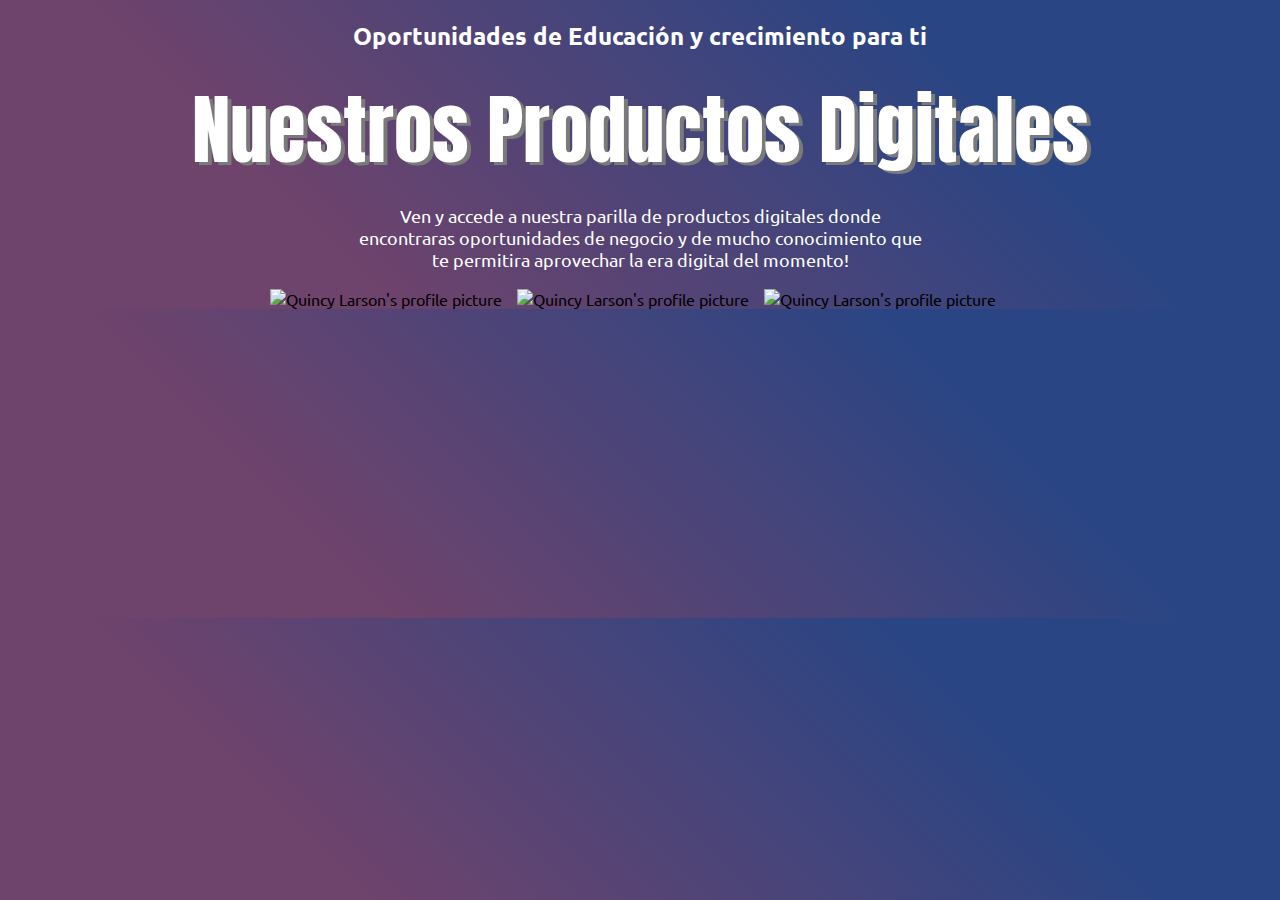
==== index.html @ c78ca380 "Archivos iniciales" ====
<!DOCTYPE html>
<html lang="en">
<head>
    <meta charset="UTF-8">
    <meta name="viewport" content="width=device-width, initial-scale=1.0">
    <meta http-equiv="X-UA-Compatible" content="ie=edge">
    <title>Langing Page Product Digital Cosmetica</title>
    <link rel="stylesheet" href="./css/styles.css">
</head>
<body>
    <div id="content">
        <div class="description-one">
            <h2>Oportunidades de Educación y crecimiento para ti</h2>
            <div class="text-one">Nuestros Productos Digitales</div>
        </div>
        <div class="text-two">
            <p class="widthtwo">
                Ven y accede a nuestra parilla de productos digitales donde encontraras
                oportunidades de negocio y de mucho conocimiento que te permitira aprovechar
                la era digital del momento!
            </p>
        </div>
        <div class="description-two">
            <div class="box">
                <img src="/root/Documentos/tefasmile/mv/img/whatsapp.jpg" width=380 height=185 alt="Quincy Larson's profile picture" class="profile-thumbnail">
            </div>
            <div class="box">
                <img src="/root/Documentos/tefasmile/mv/img/whatsapp.jpg" width=380 height=185 alt="Quincy Larson's profile picture" class="profile-thumbnail">
            </div>
            <div class="box">
                <img src="/root/Documentos/tefasmile/mv/img/whatsapp.jpg" width=380 height=185 alt="Quincy Larson's profile picture" class="profile-thumbnail">
            </div>
            
        </div>
    </div>
</body>
</html>
---- css/styles.css ----
/*****fonts google*****/
@import url('https://fonts.googleapis.com/css?family=Ubuntu&display=swap');
@import url('https://fonts.googleapis.com/css?family=Anton|Ubuntu&display=swap');

body{
    background-image: url(img/overlay.jpg),linear-gradient(45deg, #6E436C 25%, #2A4584 75%);
    background-size: 256px, cover;
    background-position: center, center;
    background-repeat: no-repeat, repeat;
    font-size: 16px;
    font-family: 'Ubuntu', sans-serif;
    margin: 0 auto;
}

.description-one{
    display: flex;
    flex-direction: column;
    align-items: center;
}

.description-two{
    display: flex;
}

.box{
    margin: 0 15px 0 0;
}

h2{
    color: white;
    font-family: 'Ubuntu';
    font-size: 150%;
}

.text-one{
    font-size:480%;
    font-family: 'Anton';
    color: white;
    text-shadow: 4px 3px 0 #7A7A7A;
}

.text-two{
    text-align: center;
    font-size:large;
}

.widthtwo{
    width: 45vw;
    color: white;
}

#content{
    display: flex;
    justify-content: center;
    flex-direction: column;
    align-items: center;
}
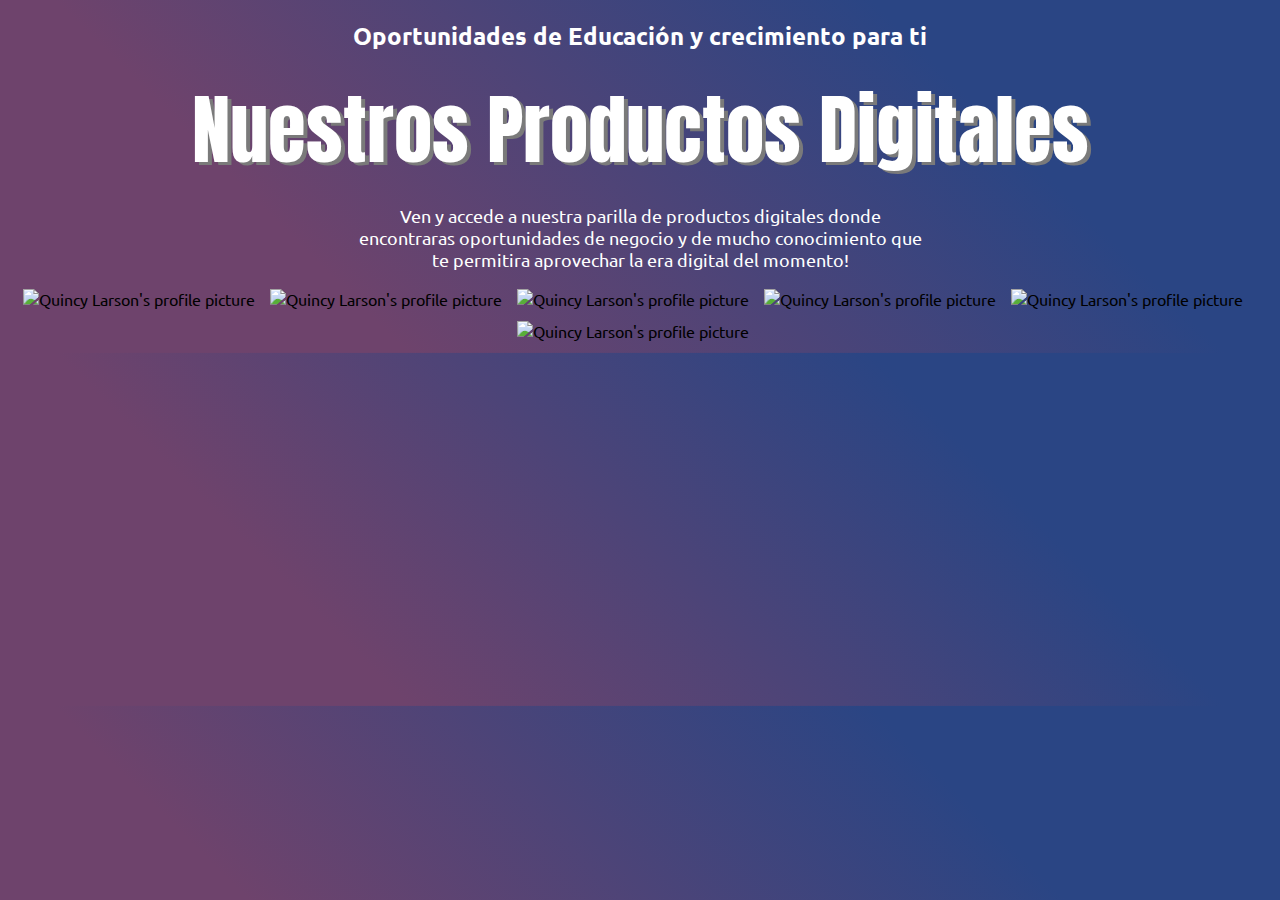
==== commit 46a817a0: "Implementacion de flexbox en estructura landing para device desktop" ====
--- a/index.html
+++ b/index.html
@@ -30,7 +30,15 @@
             <div class="box">
                 <img src="/root/Documentos/tefasmile/mv/img/whatsapp.jpg" width=380 height=185 alt="Quincy Larson's profile picture" class="profile-thumbnail">
             </div>
-            
+            <div class="box">
+                <img src="/root/Documentos/tefasmile/mv/img/whatsapp.jpg" width=380 height=185 alt="Quincy Larson's profile picture" class="profile-thumbnail">
+            </div>
+            <div class="box">
+                <img src="/root/Documentos/tefasmile/mv/img/whatsapp.jpg" width=380 height=185 alt="Quincy Larson's profile picture" class="profile-thumbnail">
+            </div>
+            <div class="box">
+                <img src="/root/Documentos/tefasmile/mv/img/whatsapp.jpg" width=380 height=185 alt="Quincy Larson's profile picture" class="profile-thumbnail">
+            </div>
         </div>
     </div>
 </body>
--- a/css/styles.css
+++ b/css/styles.css
@@ -20,10 +20,12 @@
 
 .description-two{
     display: flex;
+    flex-wrap: wrap;
+    justify-content: center;
 }
 
 .box{
-    margin: 0 15px 0 0;
+    margin: 0 15px 12px 0;
 }
 
 h2{
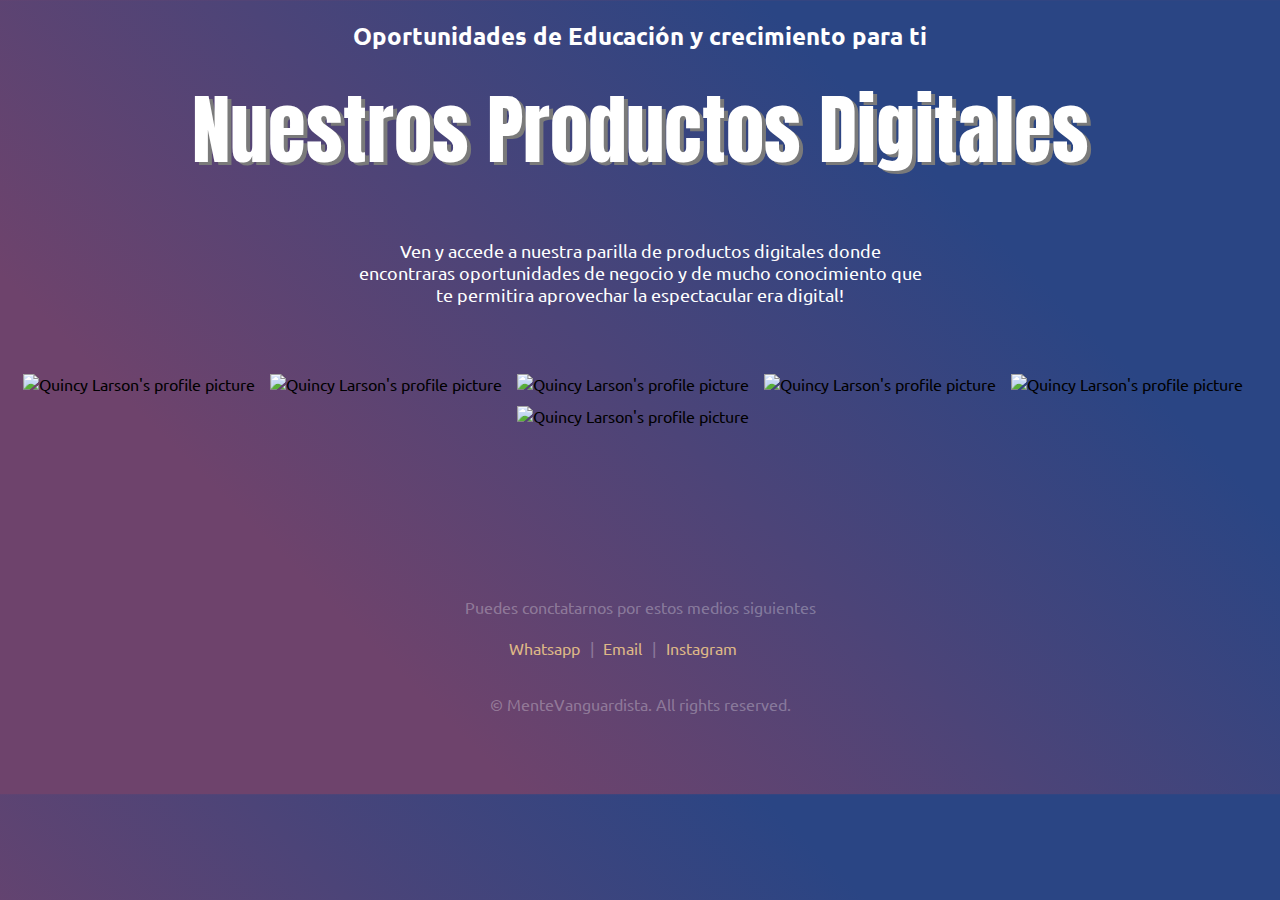
==== commit 3003f9e0: "Anexo de footer con sus links de conctato para usuarios interesados" ====
--- a/index.html
+++ b/index.html
@@ -17,7 +17,7 @@
             <p class="widthtwo">
                 Ven y accede a nuestra parilla de productos digitales donde encontraras
                 oportunidades de negocio y de mucho conocimiento que te permitira aprovechar
-                la era digital del momento!
+                la espectacular era digital!
             </p>
         </div>
         <div class="description-two">
@@ -41,5 +41,20 @@
             </div>
         </div>
     </div>
+    <footer>
+        <div class="menufooter">
+            <p>Puedes conctatarnos por estos medios siguientes</p>
+            <ul>
+                <li><a href="https://wa.me/573017353382?text=Hola,%20gracias%20por%20conctatarnos%20¿En que%20podemos%20ayudarte?%20">Whatsapp</a></li>
+                <li>|</li>
+                <li><a href="mailto:menterevoluciona@gmail.com">Email</a></li>
+                <li>|</li>
+                <li><a href="https://www.instagram.com/mentevanguardista/">Instagram</a></li>
+            </ul>
+        </div>
+        <p class="copyright">
+            © MenteVanguardista. All rights reserved.
+        </p>
+    </footer>
 </body>
 </html>      --- a/css/styles.css
+++ b/css/styles.css
@@ -1,6 +1,33 @@
 /*****fonts google*****/
 @import url('https://fonts.googleapis.com/css?family=Ubuntu&display=swap');
 @import url('https://fonts.googleapis.com/css?family=Anton|Ubuntu&display=swap');
+
+
+/*Links etiqueta <a>*/
+a:link{
+    color: burlywood;
+    background-color: transparent;
+    text-decoration: none;
+}
+
+a:visited{
+    color: rgb(170, 223, 253);
+    background-color: transparent;
+    text-decoration: none;
+}
+
+a:hover{
+    color: white;
+    background-color: transparent;
+    text-decoration: underline;
+}
+
+a:active{
+    color: rgb(224, 22, 157);
+    background-color: transparent;
+    text-decoration: underline;
+}
+/*End Links etiqueta <a>*/
 
 body{
     background-image: url(img/overlay.jpg),linear-gradient(45deg, #6E436C 25%, #2A4584 75%);
@@ -10,6 +37,29 @@
     font-size: 16px;
     font-family: 'Ubuntu', sans-serif;
     margin: 0 auto;
+}
+
+footer{
+    color: rgba(255,255,255,0.3);
+    margin: 8em 0 4em 0;
+    padding: 0 2em;
+    background: none;
+    display: flex;
+    flex-direction: column;
+    justify-content: center;
+    align-items: center;
+}
+
+ul{
+    display: flex;
+}
+
+li{
+    padding: .3em;
+}
+
+ul>li{
+    list-style: none;
 }
 
 .description-one{
@@ -22,6 +72,7 @@
     display: flex;
     flex-wrap: wrap;
     justify-content: center;
+    margin: 15px;
 }
 
 .box{
@@ -44,6 +95,7 @@
 .text-two{
     text-align: center;
     font-size:large;
+    margin: 35px;
 }
 
 .widthtwo{
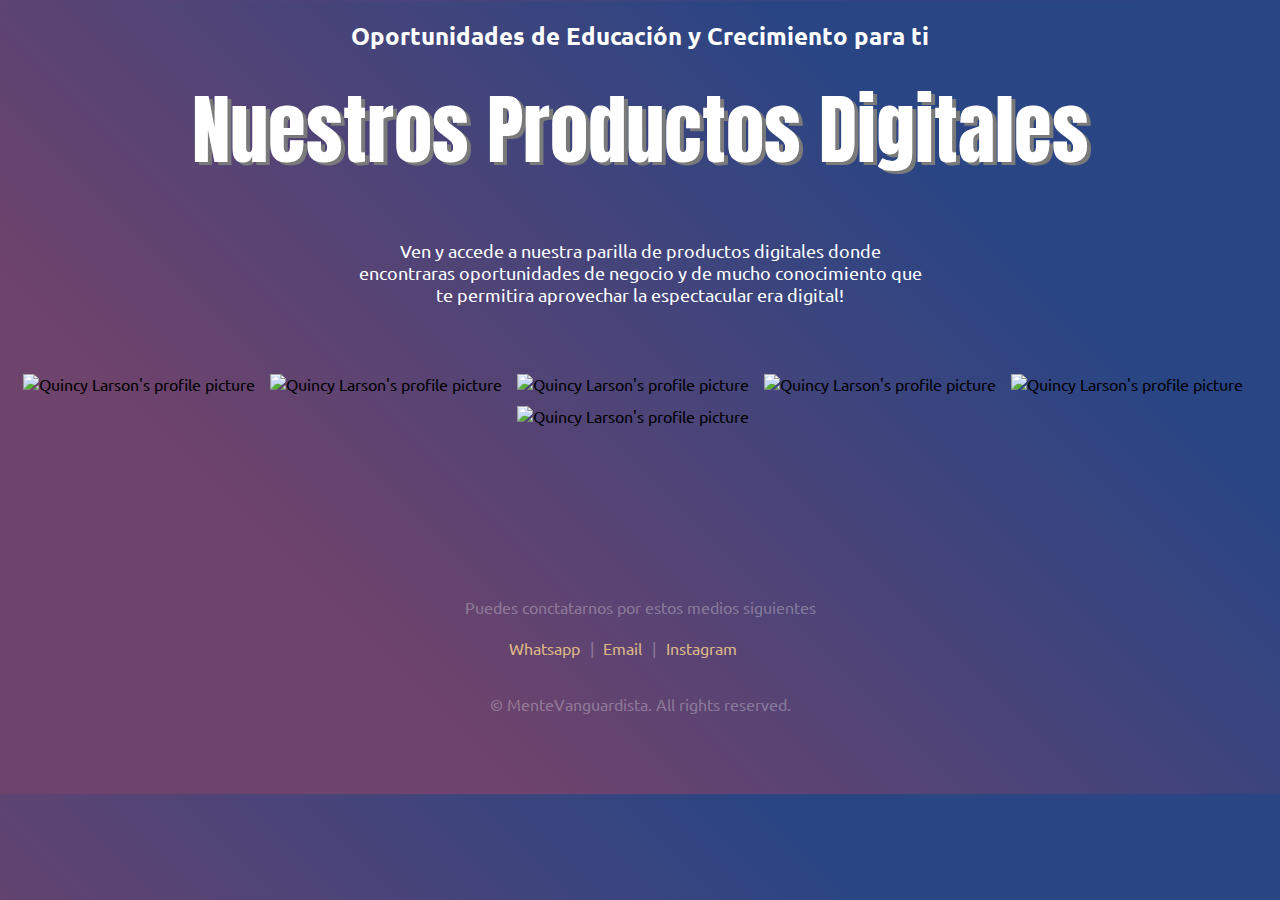
==== commit e750db61: "creacion de pagina de venta de producto unitario cosmetica" ====
--- a/index.html
+++ b/index.html
@@ -4,13 +4,13 @@
     <meta charset="UTF-8">
     <meta name="viewport" content="width=device-width, initial-scale=1.0">
     <meta http-equiv="X-UA-Compatible" content="ie=edge">
-    <title>Langing Page Product Digital Cosmetica</title>
+    <title>Langing Page Products Digitals Hub</title>
     <link rel="stylesheet" href="./css/styles.css">
 </head>
 <body>
     <div id="content">
         <div class="description-one">
-            <h2>Oportunidades de Educación y crecimiento para ti</h2>
+            <h2>Oportunidades de Educación y Crecimiento para ti</h2>
             <div class="text-one">Nuestros Productos Digitales</div>
         </div>
         <div class="text-two">
@@ -47,7 +47,7 @@
             <ul>
                 <li><a href="https://wa.me/573017353382?text=Hola,%20gracias%20por%20conctatarnos%20¿En que%20podemos%20ayudarte?%20">Whatsapp</a></li>
                 <li>|</li>
-                <li><a href="mailto:menterevoluciona@gmail.com">Email</a></li>
+                <li><a href="mailto:menterevoluciona@gmail.com?Subject=Interesado%20en%20el%20programa">Email</a></li>
                 <li>|</li>
                 <li><a href="https://www.instagram.com/mentevanguardista/">Instagram</a></li>
             </ul>
--- a/css/styles.css
+++ b/css/styles.css
@@ -22,11 +22,6 @@
     text-decoration: underline;
 }
 
-a:active{
-    color: rgb(224, 22, 157);
-    background-color: transparent;
-    text-decoration: underline;
-}
 /*End Links etiqueta <a>*/
 
 body{
@@ -108,4 +103,67 @@
     justify-content: center;
     flex-direction: column;
     align-items: center;
+}
+
+/****Media Queries****/
+@media (max-width: 800px){
+    
+    h2{
+        width: 80vw;
+        text-align: center;
+    }
+
+    .description-one, .description-two{
+        display: flex;
+        justify-content: center;
+        margin: 0 auto;
+    }
+
+    .text-one{
+        font-size: 210%;
+        text-align: center;
+    }
+
+    .widthtwo{
+        width: 85vw;
+    }
+    
+    #content{
+        display: flex;
+        margin: 0 auto;
+    }
+
+}
+
+/*Styles of video*/
+.videoWrapper{
+    position: relative;
+	padding-bottom: 56.25%; /* 16:9 */
+	padding-top: 25px;
+	height: 0;
+}
+
+.videoWrapper iframe{
+    position: absolute;
+	top: 0;
+	left: 0;
+	width: 100%;
+	height: 100%;
+}
+
+
+
+/* Portrait and Landscape */
+@media only screen 
+  and (min-device-width: 768px) 
+  and (max-device-width: 1024px) 
+  and (-webkit-min-device-pixel-ratio: 1) {
+    
+    h2{
+        text-align: center;
+    }
+    
+    .description-one, .description-two{
+        margin: 0 auto;
+    }
 }